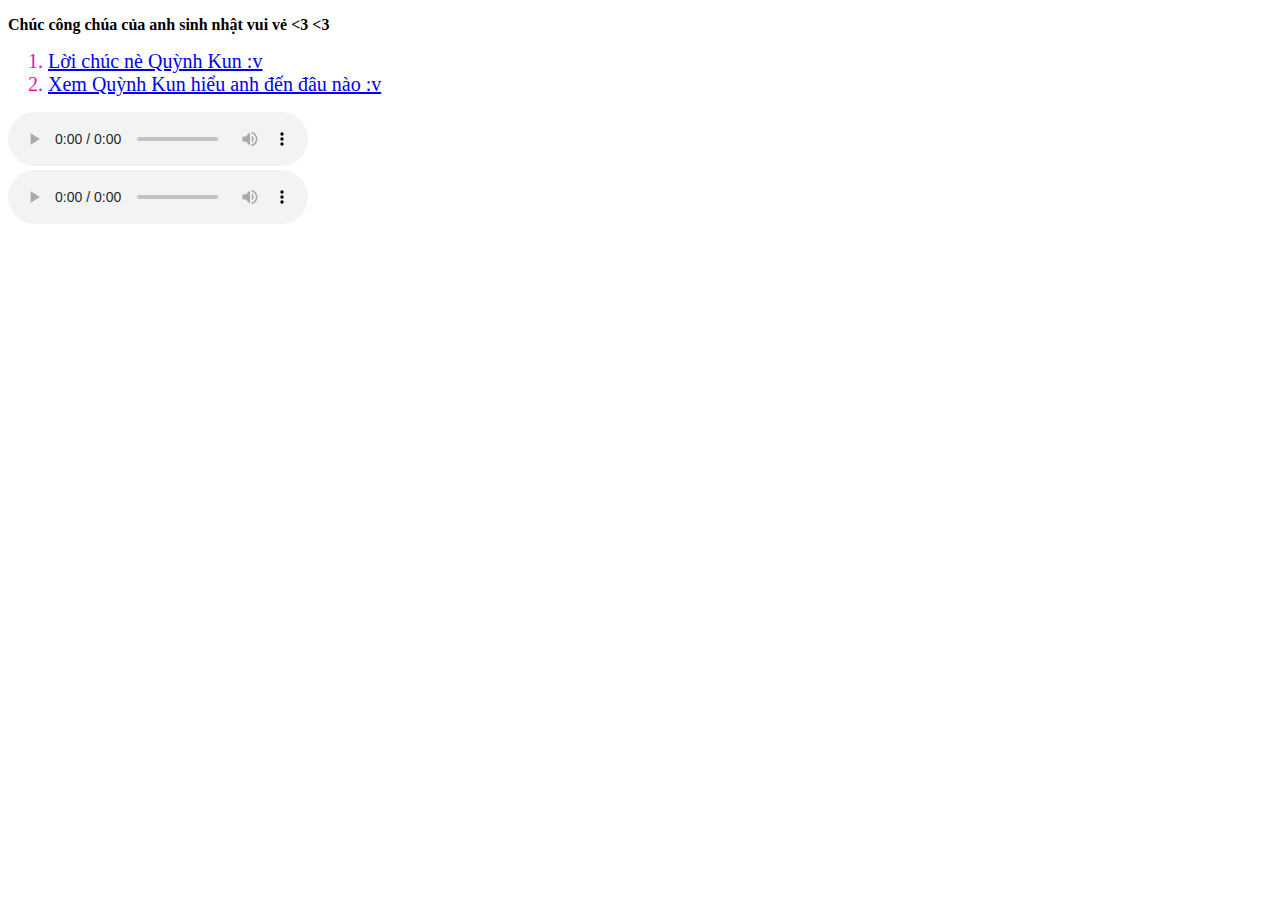
==== index.html @ 7e0bc783 "commit 2" ====
<!doctype html>
<html>
<head>
	
<meta charset="utf-8">
<title>Chúc mừng sinh nhật công chúa</title>
	<script>
	    alert("Chúc mừng sinh nhật em, người con gái tôi yêu ")
		confirm("Anh không có món quà đặc biệt hay đắt tiền để tặng em nhưng anh mong em sẽ thích món quá này vì nó do chính anh làm ra và cũng là lần đầu tiên anh anh làm một thứ gì đấy để tắng một người con gái trừ mẹ anh ra 😂)")
		confirm("Hãy tìm hiều nội dung bên trong nhá em 😂 Những cái quan trọng thì anh dấu kĩ nắm nên cố mà tìm nhé em 😂")
	</script>
	<link rel="stylesheet" href="./dinh-dang.css"/>
</head>

<body>
	<p id="divi1">
		<b>
			Chúc công chúa của anh sinh nhật vui vẻ <3 <3 
		</b>
	   <ol type="1" style="color:#EC12AB">
		   
		     <li style="font-size: 20px  " style=" color: #C518E3"><a href="loichuc.html"/>Lời chúc nè Quỳnh Kun :v</li>  
		    <li style="font-size: 20px  " style=" color: #C518E3"><a href="trochoi.html"/>Xem Quỳnh Kun hiểu anh đến đâu nào :v</li>  
	</ol>
	<audio controls="controls" autoplay="1">
	<source src="totinh.mp3.mp3" type="audio/mpeg" />
	</audio>
	<br/>
	<audio controls="controls" autoplay="1">
	<source src="Yeu-Em-Rat-Nhieu-Hoang-Ton.mp3" type="audio/mpeg" />
	</audio>
</body>
</html>
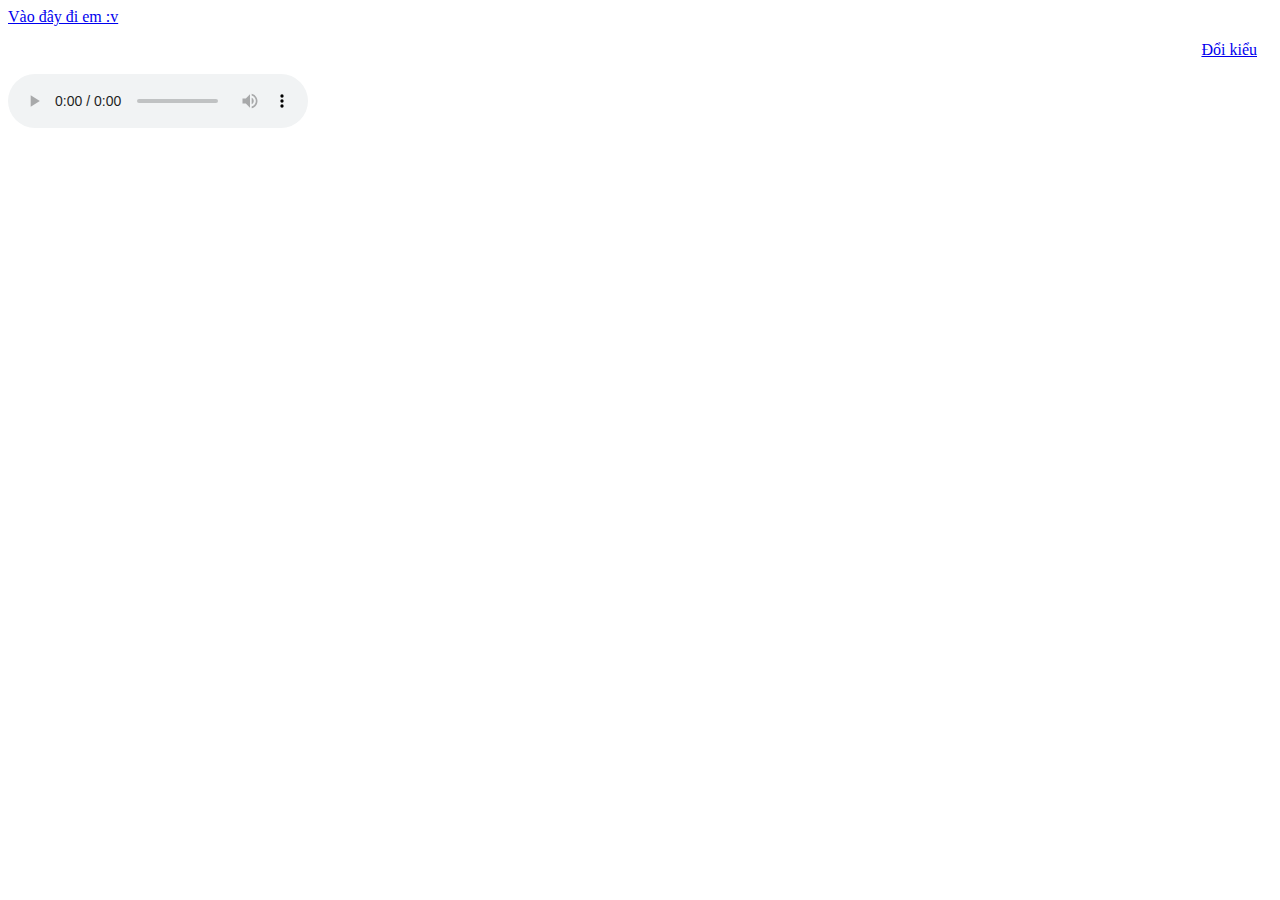
==== commit 0c40d252: "Rename hao.html to index.html" ====
--- a/index.html
+++ b/index.html
@@ -1,34 +1,82 @@
-<!doctype html>
-<html>
+<!DOCTYPE html PUBLIC "-//W3C//DTD HTML 4.01 Transitional//EN" "http://www.w3.org/TR/html4/loose.dtd">
+
+<html lang="vi">
+
 <head>
-	
-<meta charset="utf-8">
-<title>Chúc mừng sinh nhật công chúa</title>
-	<script>
-	    alert("Chúc mừng sinh nhật em, người con gái tôi yêu ")
-		confirm("Anh không có món quà đặc biệt hay đắt tiền để tặng em nhưng anh mong em sẽ thích món quá này vì nó do chính anh làm ra và cũng là lần đầu tiên anh anh làm một thứ gì đấy để tắng một người con gái trừ mẹ anh ra 😂)")
-		confirm("Hãy tìm hiều nội dung bên trong nhá em 😂 Những cái quan trọng thì anh dấu kĩ nắm nên cố mà tìm nhé em 😂")
-	</script>
-	<link rel="stylesheet" href="./dinh-dang.css"/>
+  <meta http-equiv="Content-Type" content="text/html; charset=utf-8" />
+  <!--
+  <meta http-equiv="Cache-Control" content="no-cache, no-store, must-revalidate" />
+  <meta http-equiv="Pragma" content="no-cache" />
+  <meta http-equiv="Expires" content="0" />
+  -->
+  <title>Tặng cậu</title>
+  <link rel="stylesheet" href="test.css" type="text/css" media="screen" />
+
+  <script type="text/javascript" charset="utf-8">
+    function hasClassName(inElement, inClassName) {
+      var regExp = new RegExp('(?:^|\\s+)' + inClassName + '(?:\\s+|$)');
+      return regExp.test(inElement.className);
+    }
+    function addClassName(inElement, inClassName) {
+      if (!hasClassName(inElement, inClassName))
+        inElement.className = [inElement.className, inClassName].join(' ');
+    }
+    function removeClassName(inElement, inClassName) {
+      if (hasClassName(inElement, inClassName)) {
+        var regExp = new RegExp('(?:^|\\s+)' + inClassName + '(?:\\s+|$)', 'g');
+        var curClasses = inElement.className;
+        inElement.className = curClasses.replace(regExp, ' ');
+      }
+    }
+    function toggleClassName(inElement, inClassName) {
+      if (hasClassName(inElement, inClassName))
+        removeClassName(inElement, inClassName);
+      else
+        addClassName(inElement, inClassName);
+    }
+    function toggleShape() {
+      var shape = document.getElementById('shape');
+      if (hasClassName(shape, 'ring')) {
+        removeClassName(shape, 'ring');
+        addClassName(shape, 'cube');
+      } else {
+        removeClassName(shape, 'cube');
+        addClassName(shape, 'ring');
+      }
+      var stage = document.getElementById('stage');
+      if (hasClassName(shape, 'ring'))
+        stage.style.webkitTransform = 'translateZ(-200px)';
+      else
+        stage.style.webkitTransform = '';
+    }
+  </script>
 </head>
 
 <body>
-	<p id="divi1">
-		<b>
-			Chúc công chúa của anh sinh nhật vui vẻ <3 <3 
-		</b>
-	   <ol type="1" style="color:#EC12AB">
-		   
-		     <li style="font-size: 20px  " style=" color: #C518E3"><a href="loichuc.html"/>Lời chúc nè Quỳnh Kun :v</li>  
-		    <li style="font-size: 20px  " style=" color: #C518E3"><a href="trochoi.html"/>Xem Quỳnh Kun hiểu anh đến đâu nào :v</li>  
-	</ol>
-	<audio controls="controls" autoplay="1">
-	<source src="totinh.mp3.mp3" type="audio/mpeg" />
-	</audio>
-	<br/>
-	<audio controls="controls" autoplay="1">
-	<source src="Yeu-Em-Rat-Nhieu-Hoang-Ton.mp3" type="audio/mpeg" />
-	</audio>
+   <a href="haonguyen.html"> Vào đây đi em :v <a/>
+  <div style="text-align: right;padding: 15px;"><a href="#" class="classname" onclick="toggleShape()">Đổi kiểu</a></div>
+
+  <div id="container">
+    <div id="stage">
+      <div id="shape" class="cube backfaces">
+        <div class="plane one"></div>
+        <div class="plane two"></div>
+        <div class="plane three"></div>
+        <div class="plane four"></div>
+        <div class="plane five"></div>
+        <div class="plane six"></div>
+        <div class="plane seven"></div>
+        <div class="plane eight"></div>
+        <div class="plane nine"></div>
+        <div class="plane ten"></div>
+        <div class="plane eleven"></div>
+        <div class="plane twelve"></div>
+      </div>
+    </div>
+  </div>
+<audio controls autoplay loop preload="auto">
+  <source src="Yeu-Em-Rat-Nhieu-Hoang-Ton.mp3" type="audio/mp3" >
+  Your browser does not support the audio element.
+</audio>
 </body>
 </html>
-   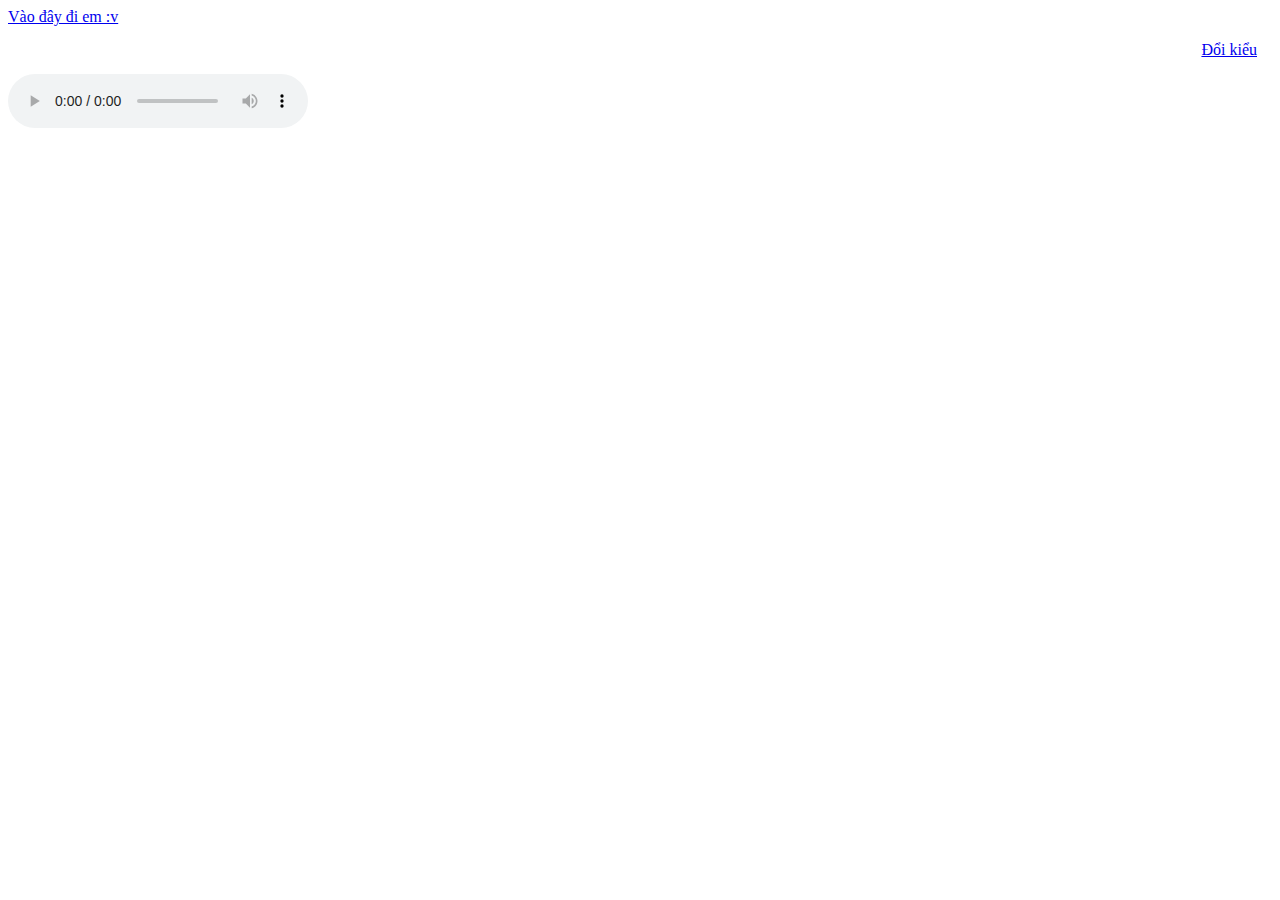
==== commit cd9a49f1: "Update index.html" ====
--- a/index.html
+++ b/index.html
@@ -75,7 +75,7 @@
     </div>
   </div>
 <audio controls autoplay loop preload="auto">
-  <source src="Yeu-Em-Rat-Nhieu-Hoang-Ton.mp3" type="audio/mp3" >
+  <source src="adiao/Yeu-Em-Rat-Nhieu-Hoang-Ton.mp3" type="audio/mp3" >
   Your browser does not support the audio element.
 </audio>
 </body>
